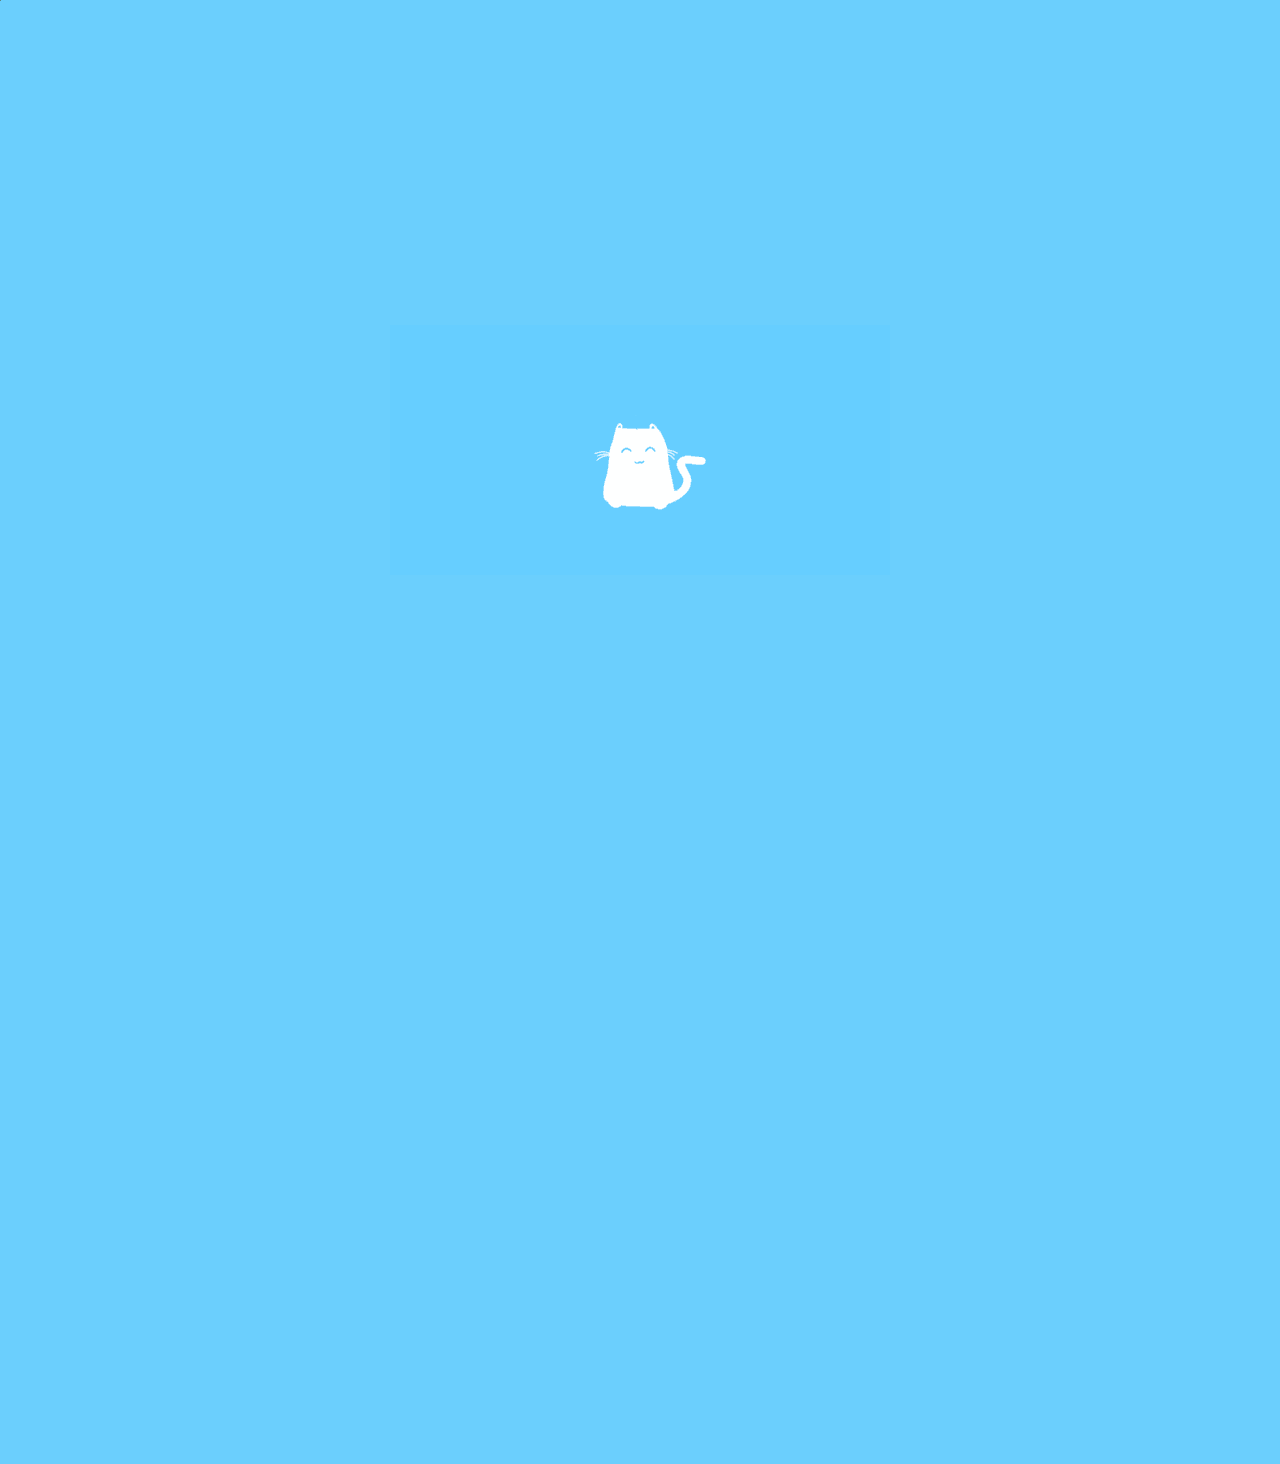
==== index.html @ f3830585 "Updated index and osx.html" ====
<!DOCTYPE html>
<html class="viewport">
<head>
    <meta charset="utf-8">
    <meta http-equiv="X-UA-Compatible" content="IE=edge,chrome=1">
    <title>Chain Explorer</title>
    <meta name="description" content="">
    <meta name="viewport" content="width=device-width, initial-scale=1.0, maximum-scale=1.0" />
    <link rel="stylesheet" href="css/normalize.min.css">
    <link rel="stylesheet" href="css/main.min.css">
    <script src="//ajax.googleapis.com/ajax/libs/jquery/1.9.1/jquery.min.js"></script>
    <script>window.jQuery || document.write('<script src="js/vendor/jquery-1.9.1.min.js"><\/script>')</script>
    <script src="js/vendor/modernizr-2.7.1.min.js"></script>
    <script type="text/javascript">
    //http://detectmobilebrowsers.com/ + tablets
    (function(a) {
        if(/android|avantgo|bada\/|blackberry|blazer|compal|elaine|fennec|hiptop|iemobile|ip(ad|hone|od)|iris|kindle|lge |maemo|meego.+mobile|midp|mmp|netfront|opera m(ob|in)i|palm( os)?|phone|p(ixi|re)\/|plucker|pocket|psp|series(4|6)0|symbian|treo|up\.(browser|link)|vodafone|wap|windows (ce|phone)|xda|xiino|playbook|silk/i.test(a) || /1207|6310|6590|3gso|4thp|50[1-6]i|770s|802s|a wa|abac|ac(er|oo|s\-)|ai(ko|rn)|al(av|ca|co)|amoi|an(ex|ny|yw)|aptu|ar(ch|go)|as(te|us)|attw|au(di|\-m|r |s )|avan|be(ck|ll|nq)|bi(lb|rd)|bl(ac|az)|br(e|v)w|bumb|bw\-(n|u)|c55\/|capi|ccwa|cdm\-|cell|chtm|cldc|cmd\-|co(mp|nd)|craw|da(it|ll|ng)|dbte|dc\-s|devi|dica|dmob|do(c|p)o|ds(12|\-d)|el(49|ai)|em(l2|ul)|er(ic|k0)|esl8|ez([4-7]0|os|wa|ze)|fetc|fly(\-|_)|g1 u|g560|gene|gf\-5|g\-mo|go(\.w|od)|gr(ad|un)|haie|hcit|hd\-(m|p|t)|hei\-|hi(pt|ta)|hp( i|ip)|hs\-c|ht(c(\-| |_|a|g|p|s|t)|tp)|hu(aw|tc)|i\-(20|go|ma)|i230|iac( |\-|\/)|ibro|idea|ig01|ikom|im1k|inno|ipaq|iris|ja(t|v)a|jbro|jemu|jigs|kddi|keji|kgt( |\/)|klon|kpt |kwc\-|kyo(c|k)|le(no|xi)|lg( g|\/(k|l|u)|50|54|\-[a-w])|libw|lynx|m1\-w|m3ga|m50\/|ma(te|ui|xo)|mc(01|21|ca)|m\-cr|me(di|rc|ri)|mi(o8|oa|ts)|mmef|mo(01|02|bi|de|do|t(\-| |o|v)|zz)|mt(50|p1|v )|mwbp|mywa|n10[0-2]|n20[2-3]|n30(0|2)|n50(0|2|5)|n7(0(0|1)|10)|ne((c|m)\-|on|tf|wf|wg|wt)|nok(6|i)|nzph|o2im|op(ti|wv)|oran|owg1|p800|pan(a|d|t)|pdxg|pg(13|\-([1-8]|c))|phil|pire|pl(ay|uc)|pn\-2|po(ck|rt|se)|prox|psio|pt\-g|qa\-a|qc(07|12|21|32|60|\-[2-7]|i\-)|qtek|r380|r600|raks|rim9|ro(ve|zo)|s55\/|sa(ge|ma|mm|ms|ny|va)|sc(01|h\-|oo|p\-)|sdk\/|se(c(\-|0|1)|47|mc|nd|ri)|sgh\-|shar|sie(\-|m)|sk\-0|sl(45|id)|sm(al|ar|b3|it|t5)|so(ft|ny)|sp(01|h\-|v\-|v )|sy(01|mb)|t2(18|50)|t6(00|10|18)|ta(gt|lk)|tcl\-|tdg\-|tel(i|m)|tim\-|t\-mo|to(pl|sh)|ts(70|m\-|m3|m5)|tx\-9|up(\.b|g1|si)|utst|v400|v750|veri|vi(rg|te)|vk(40|5[0-3]|\-v)|vm40|voda|vulc|vx(52|53|60|61|70|80|81|83|85|98)|w3c(\-| )|webc|whit|wi(g |nc|nw)|wmlb|wonu|x700|yas\-|your|zeto|zte\-/i.test(a.substr(0,4)))
    {
        //Add skrollr mobile on mobile devices.
        window.location.assign('http://chainexplorer.info/mobile.html');
    }
    })(navigator.userAgent||navigator.vendor||window.opera);
    </script>
    <style type="text/css">
    body {
        font-family: 'Open Sans', sans-serif;
        }
    </style>
</head>
<body class="loading">
    <!--[if lt IE 7]>
        <p class="chromeframe">You are using an <strong>outdated</strong> browser. Please <a href="http://browsehappy.com/">upgrade your browser</a> or <a href="http://www.google.com/chromeframe/?redirect=true">activate Google Chrome Frame</a> to improve your experience.</p>
    <![endif]-->
    <div id="preload">
        <img src="img/bcg_slide-1.jpg">
        <img src="img/bcg_slide-2.jpg">
        <img src="img/bcg_slide-3.jpg">
        <img src="img/bcg_slide-4.jpg">
        <nav class="wrap" data-anchor-target="#slide-2" data-200-top="opacity:0;" data-50-top="visibility:visible; top: -55px; opacity: 0.3;" data-0-top="opacity: 1; position: fixed; top: 0;">
           <ul>
                <li><a id="nav" href="#slide-1">Home</a>
                </li>
                <li><a id="nav" href="#slide-2">Block Chain Explorers</a>
                </li>
                <li><a id="nav" href="#slide-3">OSX Wallets</a>
                </li>
                <li><a id="nav" href="#slide-4">Miner-Cache</a>
                </li>
            </ul>
        </nav>
    </div>
    <main>
        <section id="slide-1" class="homeSlide">
            <div class="bcg"
                data-center="background-position: 50% 0px;" 
                data-top-bottom="background-position: 50% -100px;" 
                data-anchor-target="#slide-1">
                <div class="hsContainer">
                    <div class="hsContent"
                        data-center="bottom: 200px; opacity: 1"
                        data-top="bottom: 1200px; opacity: 0"
                        data-anchor-target="#slide-1 h1">
                        <h1>Welcome!</h1>
                        <p>This site serves as a frontend for all my crypto-related projects.</p>
                        <p>It was primarily designed for blockexplorers but will also host my OSX wallet builds and the Miner-Cache.</p>
                        <div style="position:fixed;bottom:1em;margin:0 auto;width:50%;text-align:center;">
                            <h2>Scroll Down For The Rest!</h2>
                        </div>
                    </div>
                </div>
            </div>
        </section>
        <section id="slide-2" class="homeSlide">
            <div class="bcg" 
                data-center="background-position: 50% 0px;" 
                data-top-bottom="background-position: 50% -100px;" 
                data-bottom-top="background-position: 50% 100px;" 
                data-anchor-target="#slide-2">
                <div class="hsContainer">
                    <div class="hsContent" 
                        data-center="opacity: 1" 
                        data-center-top="opacity: 0" 
                        data--100-bottom="opacity: 0;" 
                        data-anchor-target="#slide-2">
                        <h1>Block Chain Explorers</h1>
                        <div id="test">
                            <div id="chain">
                                <a href="http://chainexplorer.info:2750/chain/Fedoracoin" id="centerer-chain">
                                    <img src="./img/tipschain.png" id="centered">
                                </a>
                            </div>
                        </div>
                    </div>
                </div>
            </div>
        </section>
        <section id="slide-3" class="homeSlide">
            <div class="bcg" 
                data-center="background-position: 50% 0px;" 
                data-top-bottom="background-position: 50% -100px;" 
                data-bottom-top="background-position: 50% 100px;" 
                data-anchor-target="#slide-3">
                <div class="hsContainer">
                    <div class="hsContent" 
                        data-center="opacity: 1" 
                        data-center-top="opacity: 0" 
                        data--100-bottom="opacity: 0;" 
                        data-anchor-target="#slide-3">
                        <h1>OSX Wallets</h1>
                        <div id="test">
                            <a href="http://chainexplorer.info/files/FedoraCoin-Qt 1.0.dmg" id="centerer">
                                <img src="./img/tips.png" id="centered">
                            </a>
                            <a href="http://chainexplorer.info/files/MintCoin-Qt 1.5.dmg" id="centerer">
                                <img src="./img/mint.png" id="centered">
                            </a>
                            <a href="http://chainexplorer.info/files/LiteBar-Qt.dmg" id="centerer">
                                <img src="./img/litebar.png" id="centered">
                            </a>
                            <a href="http://chainexplorer.info/files/CannaCoin-Qt.dmg" id="centerer">
                                <img src="./img/canna.png" id="centered">
                            </a>
                            <a href="http://chainexplorer.info/files/BlakeCoin-Qt.dmg" id="centerer">
                                <img src="./img/blake.png" id="centered">
                            </a>
                            <a href="http://chainexplorer.info/files/SocialCoin-Qt.dmg" id="centerer">
                                <img src="./img/social.png" id="centered">
                            </a>
                            <a href="http://chainexplorer.info/files/TheBotCoin-Qt.dmg" id="centerer">
                                <img src="./img/thebot.png" id="centered">
                            </a>
                            <a href="http://chainexplorer.info/files/SambaCoin-Qt.dmg" id="centerer">
                                <img src="./img/samba.png" id="centered">
                            </a>
                            <a href="http://chainexplorer.info/files/FairCoin-Qt.dmg" id="centerer">
                                <img src="./img/fac.png" id="centered">
                            </a>
                        </div>
                    </div>
                </div>
            </div>
        </section>
        <section id="slide-4" class="homeSlide">
            <div class="bcg" 
                data-center="background-position: 50% 0px;" 
                data-top-bottom="background-position: 50% -100px;" 
                data-bottom-top="background-position: 50% 100px;" 
                data-anchor-target="#slide-4">
                <div class="hsContainer">
                    <div class="hsContent" 
                        data-bottom-top="opacity: 0" 
                        data-25p-top="opacity: 0" 
                        data-top="opacity: 1"  
                        data-anchor-target="#slide-4">
                        <h1>Coming Soon.</h1>
                    </div>
                </div>
            </div>
        </section>
    </main>
    <script src="js/imagesloaded.min.js"></script>
    <script src="js/skrollr.min.js"></script>
    <script src="js/_main.min.js"></script>
    <script type="text/javascript">
        var _paq = _paq || [];
        _paq.push(["trackPageView"]);
        _paq.push(["enableLinkTracking"]);
            
        (function() {
            var u=(("https:" == document.location.protocol) ? "https" : "http") + "://analytics.chainexplorer.info/";
            _paq.push(["setTrackerUrl", u+"piwik.php"]);
            _paq.push(["setSiteId", "1"]);
            var d=document, g=d.createElement("script"), s=d.getElementsByTagName("script")[0]; g.type="text/javascript";
            g.defer=true; g.async=true; g.src=u+"piwik.js"; s.parentNode.insertBefore(g,s);
        })();
    </script>
</body>
</html>
---- css/main.min.css ----
.viewport{height:100%;min-height:100%;background-color:#6bcffd}.viewport body{height:100%;min-height:100%;background-color:#6bcffd}img{vertical-align:middle}h2{margin-top:0}.loading{background:url('../img/ico_loading.gif') no-repeat center center}section{min-width:960px;opacity:0}.loaded section,.no-js section{opacity:1;-webkit-transition:opacity 300ms ease-out;-moz-transition:opacity 300ms ease-out;transition:opacity 300ms ease-out}main{overflow-x:hidden}#preload{width:1px;height:1px;overflow:hidden;position:absolute;top:0;left:0}.bcg{background-position:center center;background-repeat:no-repeat;background-attachment:fixed;background-size:cover;height:100%;width:100%}.hsContainer{width:100%;height:100%;overflow:hidden;position:relative}h1{color:#fff8de;font-size:5em;text-align:center;margin-top:1em}p{color:#b2b2b2;text-align:center}#slide-1 .bcg{background-image:url('../img/bcg_slide-1.jpg')}#mobile-1{background-image:url('../img/bcg_slide-1.jpg');background-position:center center;background-repeat:no-repeat;background-attachment:fixed;background-size:cover;height:100%;width:100%}#slide-1 .hsContent{width:50%;height:100%;position:absolute;left:50%;top:50%;margin:-10% 0 0 -25%}#slide-2 .bcg{background-image:url('../img/bcg_slide-2.jpg')}#mobile-2{background-image:url('../img/bcg_slide-2.jpg');background-position:center center;background-repeat:no-repeat;background-attachment:fixed;background-size:cover;height:100%;width:100%}#slide-3 .bcg{background-image:url('../img/bcg_slide-3.jpg')}#mobile-3{background-image:url('../img/bcg_slide-3.jpg');background-position:center center;background-repeat:no-repeat;background-attachment:fixed;background-size:cover;height:100%;width:100%}#slide-3 h2{color:#f2ead6;background-color:rgba(0,0,0,0.6)}#slide-4 .bcg{background-image:url('../img/bcg_slide-4.jpg')}#mobile-4{background-image:url('../img/bcg_slide-4.jpg');background-position:center center;background-repeat:no-repeat;background-attachment:fixed;background-size:cover;height:100%;width:100%}#slide-4 h2{background:0;padding-left:0;padding-right:0}#chain{height:30%;width:30%}#chain img{width:100%}#test{display:-webkit-box;display:-moz-box;display:-ms-flexbox;display:-webkit-flex;display:flex;-webkit-justify-content:center;-moz-justify-content:center;justify-content:center;-webkit-align-items:center;-moz-align-items:center;align-items:center;-webkit-flex-wrap:wrap;-moz-flex-wrap:wrap;flex-wrap:wrap;text-align:center}#test h2{width:27%;background:0;!important}#centerer,#centerer-chain{display:inline-block;height:100%;vertical-align:middle}#centered{display:inline-block;vertical-align:middle;width:50%}nav{background-color:rgba(0,0,0,0.2);height:55px;top:0;position:absolute;visibility:none;z-index:1000;width:100%}nav ul{list-style:none;text-align:center}nav li{display:inline;border-right:1px solid black;padding:0 10px;margin-right:auto;margin-left:auto}nav li:first-child{border-left:1px solid black}#nav,#nav:visited{text-decoration:none;color:#fff8de}#nav:hover{text-decoration:overline}@media all and (max-height:901px) and (min-height:550px){#centered{width:35%}#centerer{display:inline-block;width:30%}}@media all and (max-height:1079px) and (min-height:901px){#centered{width:50%}}@media all and (max-height:1801px) and (min-height:1281px){#centered{width:100%}}@media all and (max-height:2161px) and (min-height:1801px){#centered{width:140%}}.vertical{width:100%;height:100%;position:absolute;top:0;bottom:0;left:0;right:0;margin:auto}.vertical-text{text-align:center;position:relative;top:50%;-ms-transform:translateY(-50%);-wekbit-transform:translateY(-50%);transform:translateY(-50%)}
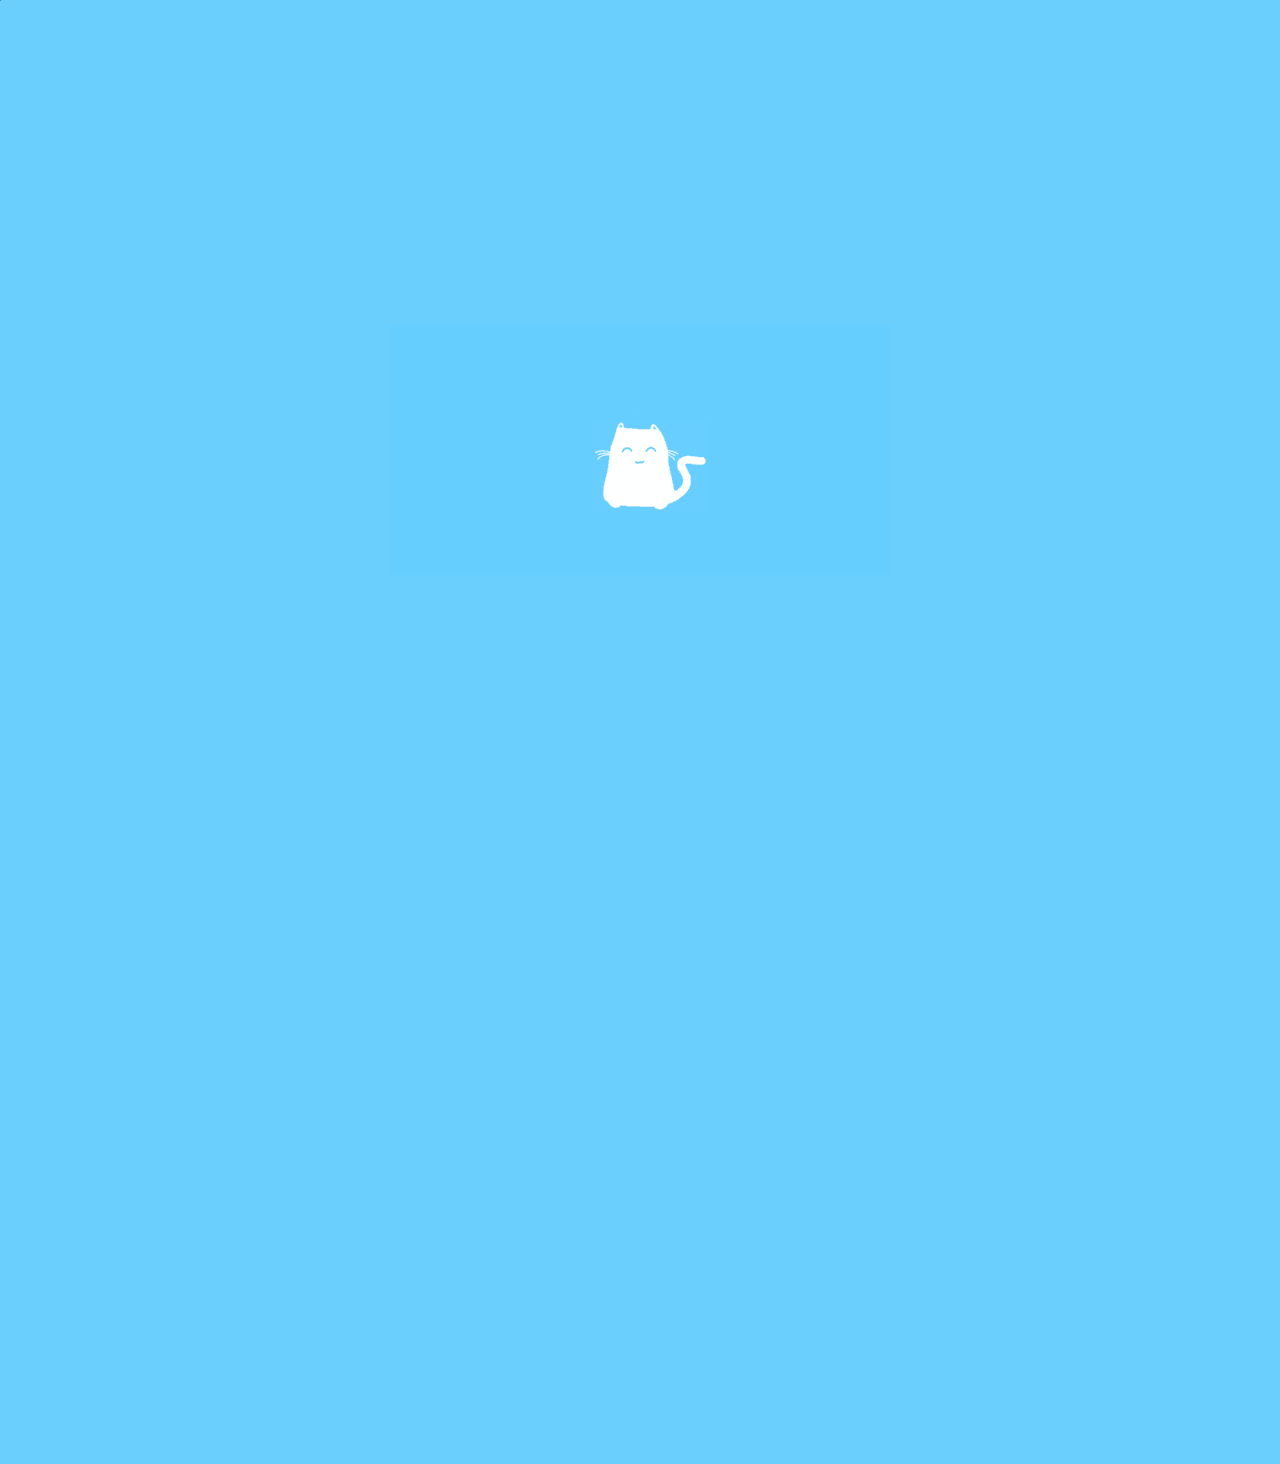
==== commit 3af4dc52: "I own this >.<" ====
--- a/index.html
+++ b/index.html
@@ -60,7 +60,7 @@
                         data-center="bottom: 200px; opacity: 1"
                         data-top="bottom: 1200px; opacity: 0"
                         data-anchor-target="#slide-1 h1">
-                        <h1>Welcome!</h1>
+                        <h1>Welcome! MystPhysX owns this!</h1>
                         <p>This site serves as a frontend for all my crypto-related projects.</p>
                         <p>It was primarily designed for blockexplorers but will also host my OSX wallet builds and the Miner-Cache.</p>
                         <div style="position:fixed;bottom:1em;margin:0 auto;width:50%;text-align:center;">
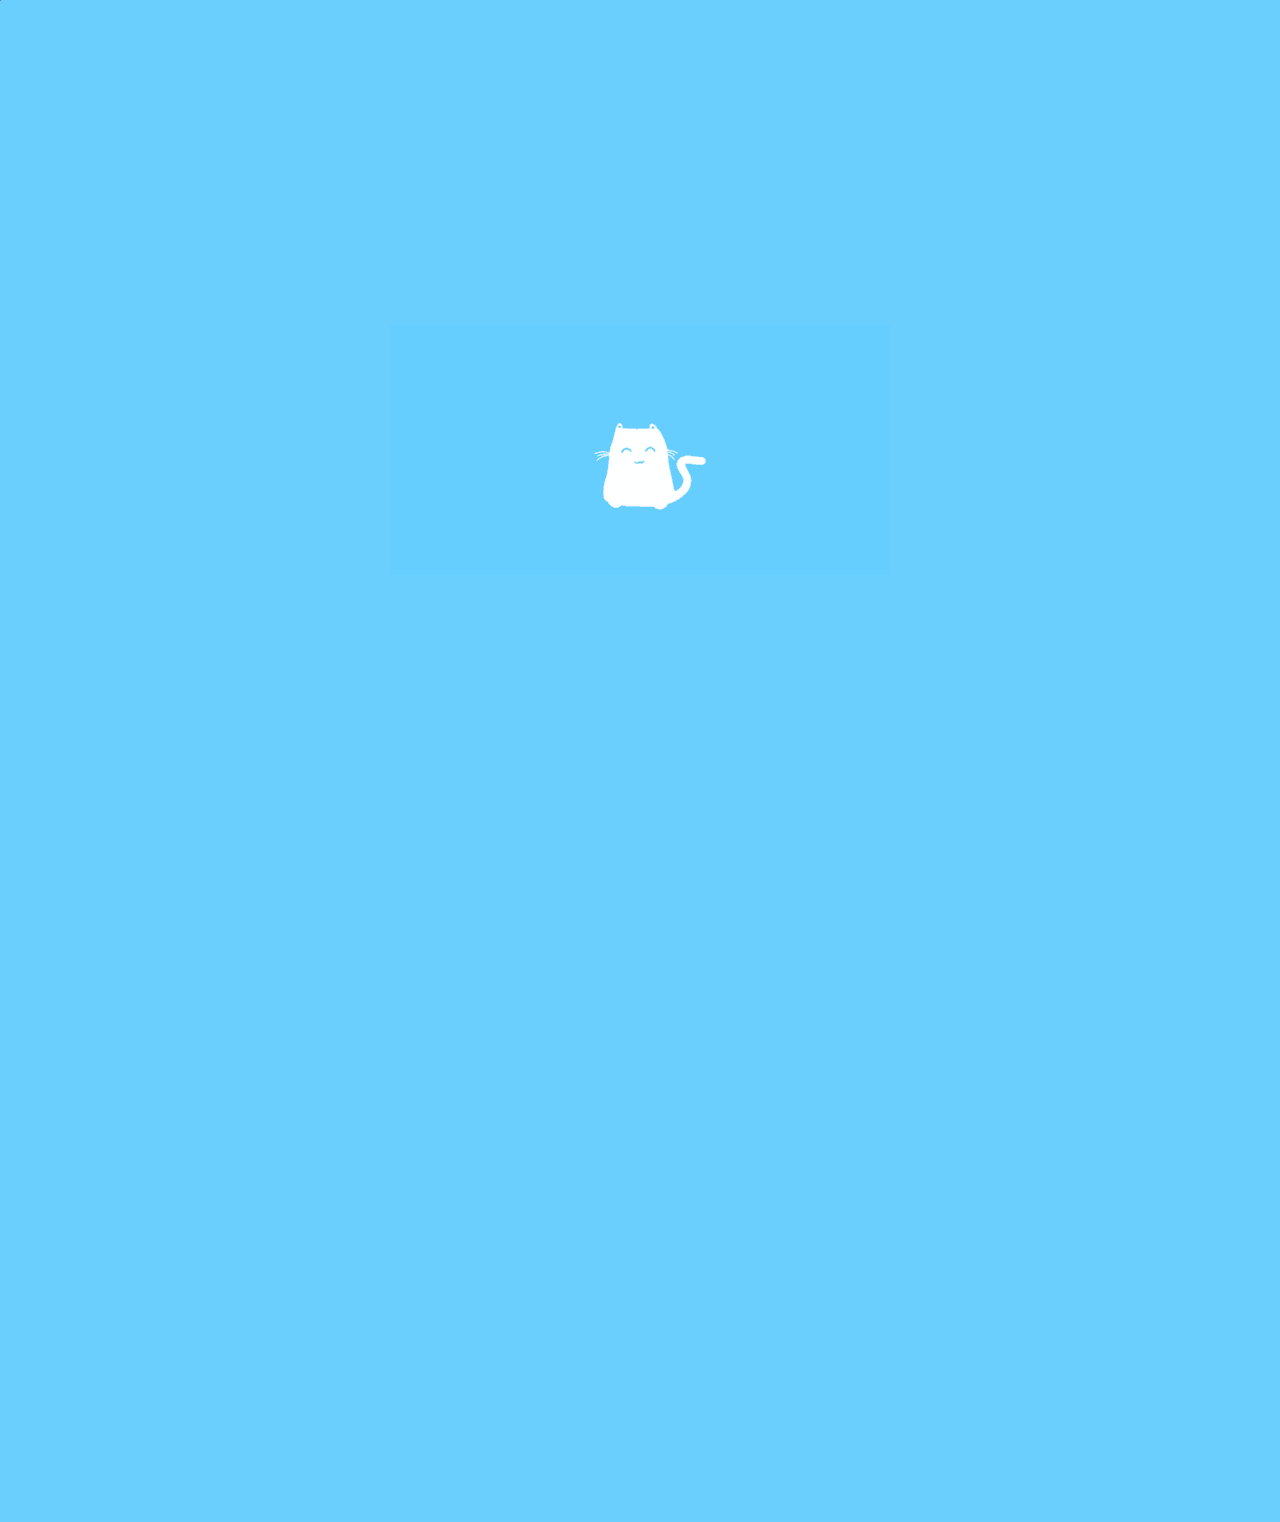
==== commit cd861c32: "Updated CSS and Wallets." ====
--- a/index.html
+++ b/index.html
@@ -60,7 +60,7 @@
                         data-center="bottom: 200px; opacity: 1"
                         data-top="bottom: 1200px; opacity: 0"
                         data-anchor-target="#slide-1 h1">
-                        <h1>Welcome! MystPhysX owns this!</h1>
+                        <h1>Welcome!</h1>
                         <p>This site serves as a frontend for all my crypto-related projects.</p>
                         <p>It was primarily designed for blockexplorers but will also host my OSX wallet builds and the Miner-Cache.</p>
                         <div style="position:fixed;bottom:1em;margin:0 auto;width:50%;text-align:center;">
@@ -135,6 +135,9 @@
                             <a href="http://chainexplorer.info/files/FairCoin-Qt.dmg" id="centerer">
                                 <img src="./img/fac.png" id="centered">
                             </a>
+                            <a href="http://chainexplorer.info/files/BTCTalkCoin-Qt.dmg" id="centerer">
+                                <img src="./img/btctalk.png" id="centered">
+                            </a>
                         </div>
                     </div>
                 </div>
--- a/css/main.min.css
+++ b/css/main.min.css
@@ -1 +1 @@
-.viewport{height:100%;min-height:100%;background-color:#6bcffd}.viewport body{height:100%;min-height:100%;background-color:#6bcffd}img{vertical-align:middle}h2{margin-top:0}.loading{background:url('../img/ico_loading.gif') no-repeat center center}section{min-width:960px;opacity:0}.loaded section,.no-js section{opacity:1;-webkit-transition:opacity 300ms ease-out;-moz-transition:opacity 300ms ease-out;transition:opacity 300ms ease-out}main{overflow-x:hidden}#preload{width:1px;height:1px;overflow:hidden;position:absolute;top:0;left:0}.bcg{background-position:center center;background-repeat:no-repeat;background-attachment:fixed;background-size:cover;height:100%;width:100%}.hsContainer{width:100%;height:100%;overflow:hidden;position:relative}h1{color:#fff8de;font-size:5em;text-align:center;margin-top:1em}p{color:#b2b2b2;text-align:center}#slide-1 .bcg{background-image:url('../img/bcg_slide-1.jpg')}#mobile-1{background-image:url('../img/bcg_slide-1.jpg');background-position:center center;background-repeat:no-repeat;background-attachment:fixed;background-size:cover;height:100%;width:100%}#slide-1 .hsContent{width:50%;height:100%;position:absolute;left:50%;top:50%;margin:-10% 0 0 -25%}#slide-2 .bcg{background-image:url('../img/bcg_slide-2.jpg')}#mobile-2{background-image:url('../img/bcg_slide-2.jpg');background-position:center center;background-repeat:no-repeat;background-attachment:fixed;background-size:cover;height:100%;width:100%}#slide-3 .bcg{background-image:url('../img/bcg_slide-3.jpg')}#mobile-3{background-image:url('../img/bcg_slide-3.jpg');background-position:center center;background-repeat:no-repeat;background-attachment:fixed;background-size:cover;height:100%;width:100%}#slide-3 h2{color:#f2ead6;background-color:rgba(0,0,0,0.6)}#slide-4 .bcg{background-image:url('../img/bcg_slide-4.jpg')}#mobile-4{background-image:url('../img/bcg_slide-4.jpg');background-position:center center;background-repeat:no-repeat;background-attachment:fixed;background-size:cover;height:100%;width:100%}#slide-4 h2{background:0;padding-left:0;padding-right:0}#chain{height:30%;width:30%}#chain img{width:100%}#test{display:-webkit-box;display:-moz-box;display:-ms-flexbox;display:-webkit-flex;display:flex;-webkit-justify-content:center;-moz-justify-content:center;justify-content:center;-webkit-align-items:center;-moz-align-items:center;align-items:center;-webkit-flex-wrap:wrap;-moz-flex-wrap:wrap;flex-wrap:wrap;text-align:center}#test h2{width:27%;background:0;!important}#centerer,#centerer-chain{display:inline-block;height:100%;vertical-align:middle}#centered{display:inline-block;vertical-align:middle;width:50%}nav{background-color:rgba(0,0,0,0.2);height:55px;top:0;position:absolute;visibility:none;z-index:1000;width:100%}nav ul{list-style:none;text-align:center}nav li{display:inline;border-right:1px solid black;padding:0 10px;margin-right:auto;margin-left:auto}nav li:first-child{border-left:1px solid black}#nav,#nav:visited{text-decoration:none;color:#fff8de}#nav:hover{text-decoration:overline}@media all and (max-height:901px) and (min-height:550px){#centered{width:35%}#centerer{display:inline-block;width:30%}}@media all and (max-height:1079px) and (min-height:901px){#centered{width:50%}}@media all and (max-height:1801px) and (min-height:1281px){#centered{width:100%}}@media all and (max-height:2161px) and (min-height:1801px){#centered{width:140%}}.vertical{width:100%;height:100%;position:absolute;top:0;bottom:0;left:0;right:0;margin:auto}.vertical-text{text-align:center;position:relative;top:50%;-ms-transform:translateY(-50%);-wekbit-transform:translateY(-50%);transform:translateY(-50%)}+.viewport{height:100%;min-height:100%;background-color:#6bcffd}.viewport body{height:100%;min-height:100%;background-color:#6bcffd}img{vertical-align:middle}h2{margin-top:0}.loading{background:url('../img/ico_loading.gif') no-repeat center center}section{min-width:960px;opacity:0}.loaded section,.no-js section{opacity:1;-webkit-transition:opacity 300ms ease-out;-moz-transition:opacity 300ms ease-out;transition:opacity 300ms ease-out}main{overflow-x:hidden}#preload{width:1px;height:1px;overflow:hidden;position:absolute;top:0;left:0}.bcg{background-position:center center;background-repeat:no-repeat;background-attachment:fixed;background-size:cover;height:100%;width:100%}.hsContainer{width:100%;height:100%;overflow:hidden;position:relative}h1{color:#fff8de;font-size:5em;text-align:center;margin-top:1em}p{color:#b2b2b2;text-align:center}#slide-1 .bcg{background-image:url('../img/bcg_slide-1.jpg')}#mobile-1{background-image:url('../img/bcg_slide-1.jpg');background-position:center center;background-repeat:no-repeat;background-attachment:fixed;background-size:cover;height:100%;width:100%}#slide-1 .hsContent{width:50%;height:100%;position:absolute;left:50%;top:50%;margin:-10% 0 0 -25%}#slide-2 .bcg{background-image:url('../img/bcg_slide-2.jpg')}#mobile-2{background-image:url('../img/bcg_slide-2.jpg');background-position:center center;background-repeat:no-repeat;background-attachment:fixed;background-size:cover;height:100%;width:100%}#slide-3 .bcg{background-image:url('../img/bcg_slide-3.jpg')}#mobile-3{background-image:url('../img/bcg_slide-3.jpg');background-position:center center;background-repeat:no-repeat;background-attachment:fixed;background-size:cover;height:100%;width:100%}#slide-3 h2{color:#f2ead6;background-color:rgba(0,0,0,0.6)}#slide-4 .bcg{background-image:url('../img/bcg_slide-4.jpg')}#mobile-4{background-image:url('../img/bcg_slide-4.jpg');background-position:center center;background-repeat:no-repeat;background-attachment:fixed;background-size:cover;height:100%;width:100%}#slide-4 h2{background:0;padding-left:0;padding-right:0}#chain{height:30%;width:30%}#chain img{width:100%}#test{display:-webkit-box;display:-moz-box;display:-ms-flexbox;display:-webkit-flex;display:flex;-webkit-justify-content:center;-moz-justify-content:center;justify-content:center;-webkit-align-items:center;-moz-align-items:center;align-items:center;-webkit-flex-wrap:wrap;-moz-flex-wrap:wrap;flex-wrap:wrap;text-align:center}#test h2{width:27%;background:0;!important}#centerer,#centerer-chain{display:inline-block;height:100%;vertical-align:middle}#centered{display:inline-block;vertical-align:middle;width:40%}nav{background-color:rgba(0,0,0,0.2);height:55px;top:0;position:absolute;visibility:none;z-index:1000;width:100%}nav ul{list-style:none;text-align:center}nav li{display:inline;border-right:1px solid black;padding:0 10px;margin-right:auto;margin-left:auto}nav li:first-child{border-left:1px solid black}#nav,#nav:visited{text-decoration:none;color:#fff8de}#nav:hover{text-decoration:overline}@media all and (max-height:901px) and (min-height:550px){#centered{width:30%}#centerer{display:inline-block;width:30%}}@media all and (max-height:1079px) and (min-height:901px){#centered{width:35%}}@media all and (max-height:1801px) and (min-height:1281px){#centered{width:100%}}@media all and (max-height:2161px) and (min-height:1801px){#centered{width:140%}}.vertical{width:100%;height:100%;position:absolute;top:0;bottom:0;left:0;right:0;margin:auto}.vertical-text{text-align:center;position:relative;top:50%;-ms-transform:translateY(-50%);-wekbit-transform:translateY(-50%);transform:translateY(-50%)}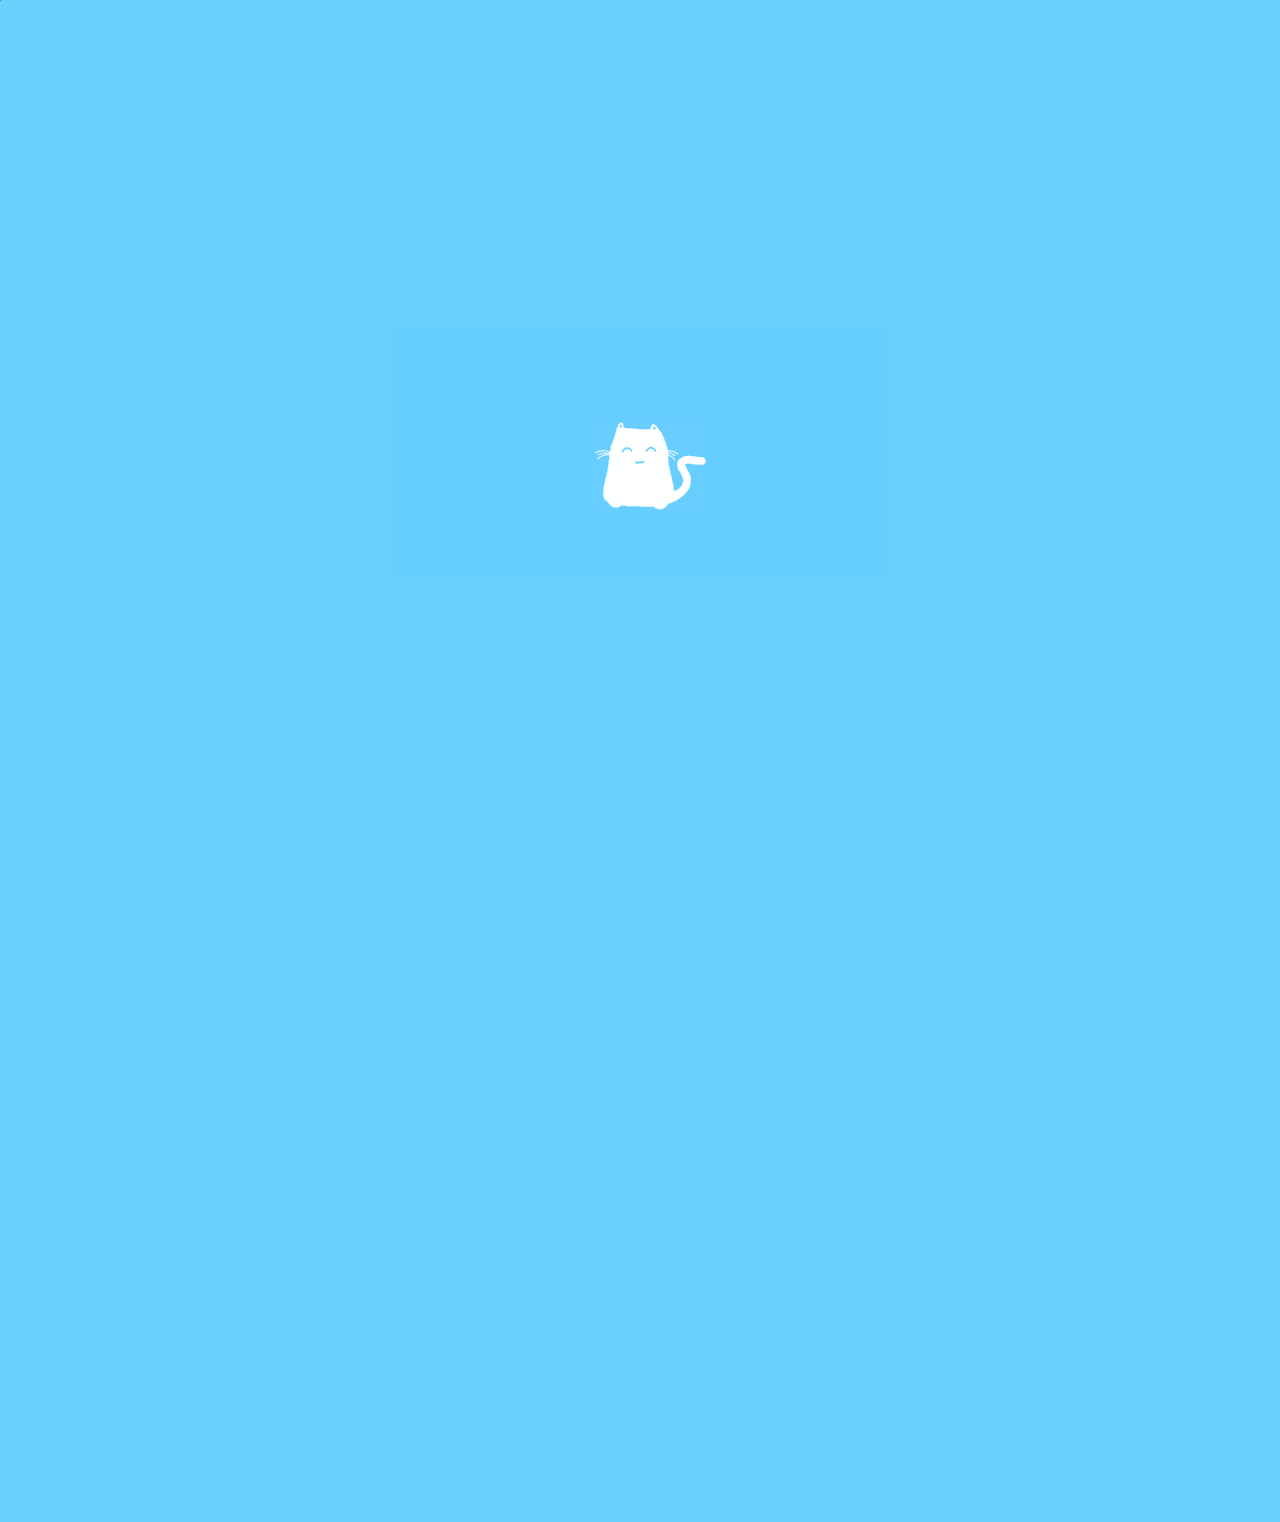
==== commit 23164aa0: "Updated Wallets" ====
--- a/index.html
+++ b/index.html
@@ -138,6 +138,9 @@
                             <a href="http://chainexplorer.info/files/BTCTalkCoin-Qt.dmg" id="centerer">
                                 <img src="./img/btctalk.png" id="centered">
                             </a>
+                            <a href="http://chainexplorer.info/files/SourceCoin-Qt.dmg" id="centerer">
+                                <img src="./img/source.png" id="centered">
+                            </a>
                         </div>
                     </div>
                 </div>
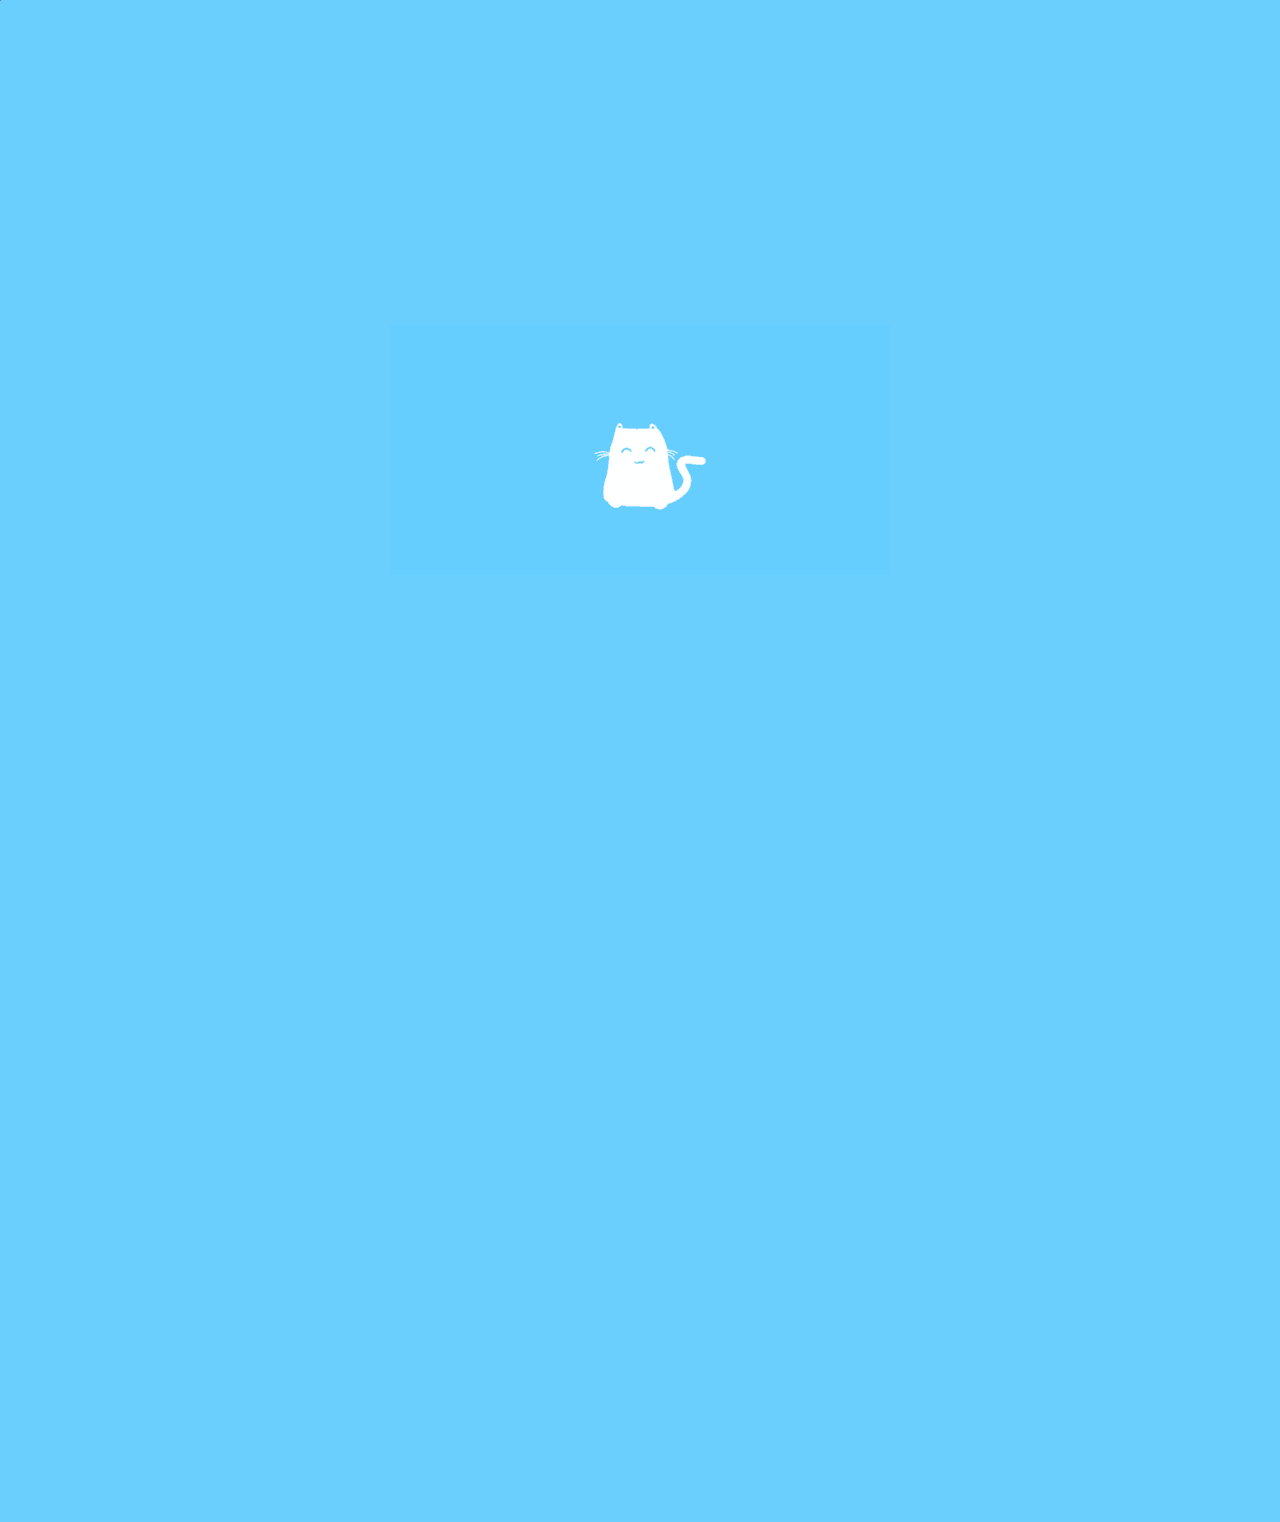
==== commit 69e6ff09: "tips to Insight" ====
--- a/index.html
+++ b/index.html
@@ -85,7 +85,7 @@
                         <h1>Block Chain Explorers</h1>
                         <div id="test">
                             <div id="chain">
-                                <a href="http://chainexplorer.info:2750/chain/Fedoracoin" id="centerer-chain">
+                                <a href="http://insight.chainexplorer.info" id="centerer-chain">
                                     <img src="./img/tipschain.png" id="centered">
                                 </a>
                             </div>
@@ -110,9 +110,6 @@
                         <div id="test">
                             <a href="http://chainexplorer.info/files/FedoraCoin-Qt 1.0.dmg" id="centerer">
                                 <img src="./img/tips.png" id="centered">
-                            </a>
-                            <a href="http://chainexplorer.info/files/MintCoin-Qt 1.5.dmg" id="centerer">
-                                <img src="./img/mint.png" id="centered">
                             </a>
                             <a href="http://chainexplorer.info/files/LiteBar-Qt.dmg" id="centerer">
                                 <img src="./img/litebar.png" id="centered">
